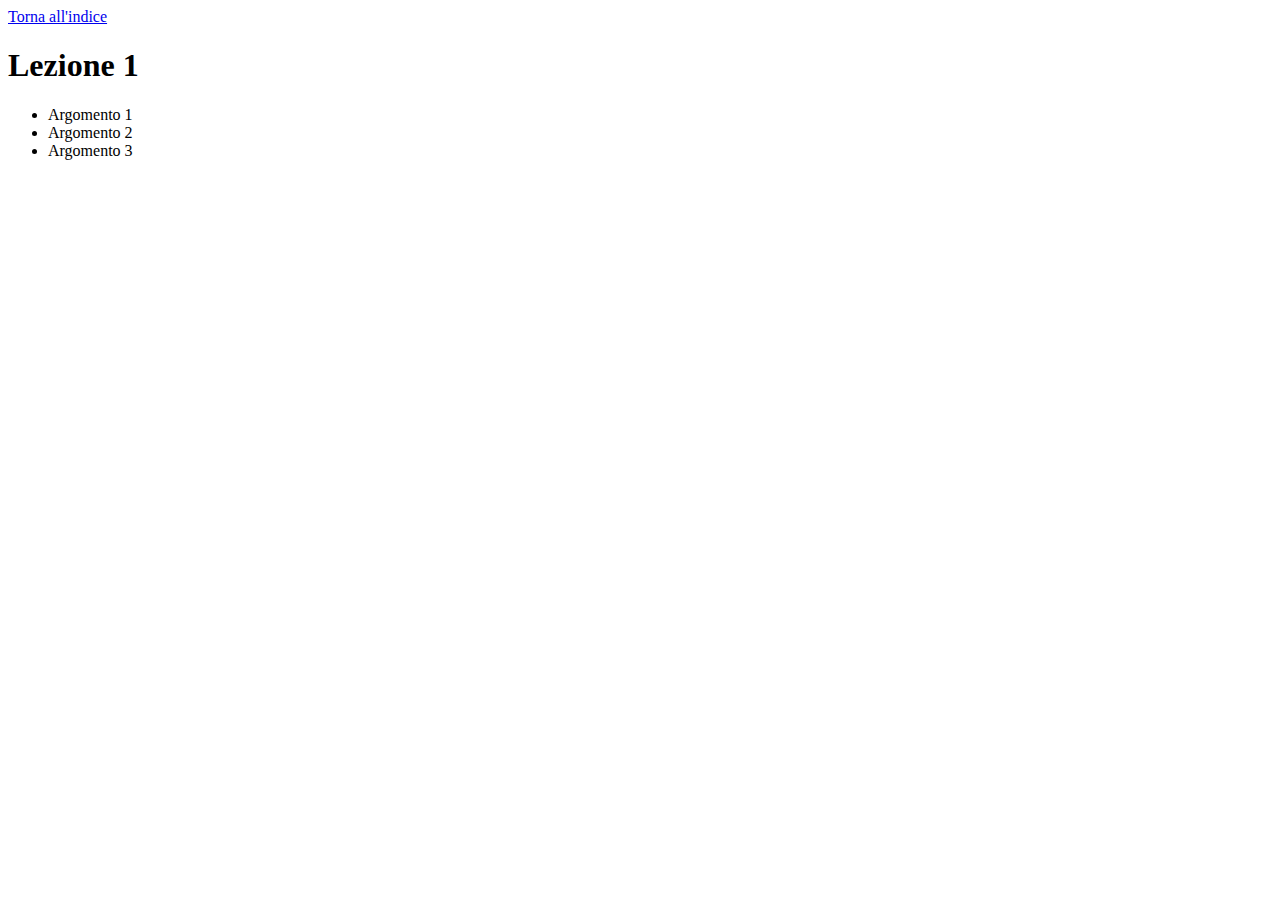
==== lezione1.html @ 870b0dc5 "Torna all'indice" ====
<!-- esempio -->
<!doctype html>

<head>
   <title>Lezione1</title>
</head>

<body>
   <a href="index.html">Torna all'indice</a>
    <h1>Lezione 1</h1>
   <ul>
    <li>Argomento 1</li>
    <li>Argomento 2</li>
    <li>Argomento 3</li>
   </ul>
</body>
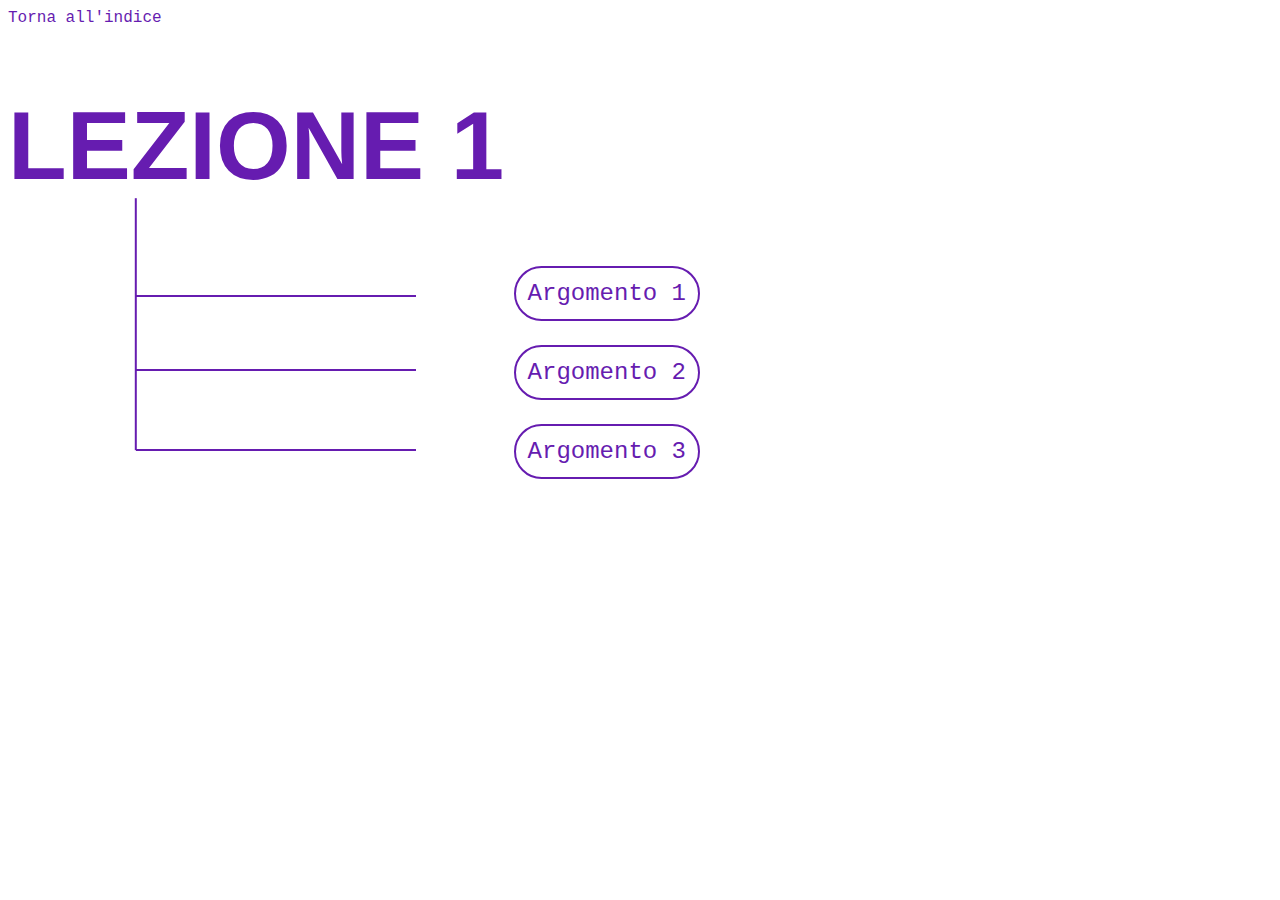
==== commit 4468982f: "Prova grafica" ====
--- a/lezione1.html
+++ b/lezione1.html
@@ -3,14 +3,70 @@
 
 <head>
    <title>Lezione1</title>
+
+   <style>
+    a{text-decoration: none;}
+
+    .elementolista{
+       margin: 1em;
+       margin-left: 40%;
+       padding: 0.5em;
+       border: solid 2px #661CB0;
+       height: auto;
+       width:fit-content;
+       border-radius: 1000px;
+       font-family:'Courier New', Courier, monospace;
+       font-size: 1.5em;
+       color:#661CB0;
+       text-decoration: none;
+
+    }
+
+    .elementolista:hover{
+       margin: 1em;
+       margin-left: 40%;
+       padding: 0.5em;
+       background-color: #661CB0;
+       height: auto;
+       width:fit-content;
+       border-radius: 1000px;
+       font-family:'Courier New', Courier, monospace;
+       font-size: 1.5em;
+       color: white;
+    }
+
+    h1{
+       color:#661CB0;
+       font-family: Helvetica, sans-serif;
+       font-size: 6em;
+    }
+
+    .indietro{
+        color:#661CB0;
+        font-family:'Courier New', Courier, monospace;
+        font-size: 1em;
+    }
+
+    .indietro:hover{
+        text-decoration: underline;
+    }
+
+    .linee{
+        border: solid 1px #661CB0;
+        width: 22%;
+        margin-left: 8em;
+    }
+ </style>
 </head>
 
 <body>
-   <a href="index.html">Torna all'indice</a>
-    <h1>Lezione 1</h1>
-   <ul>
-    <li>Argomento 1</li>
-    <li>Argomento 2</li>
-    <li>Argomento 3</li>
-   </ul>
+   <a href="index.html" class="indietro">Torna all'indice</a>
+    <h1>LEZIONE 1</h1>
+    <a href="argomento1.html"><div class="elementolista">Argomento 1</div></a>
+    <a href="argomento2.html"><div class="elementolista">Argomento 2</div></a>
+    <a href="argomento3.html"><div class="elementolista">Argomento 3</div></a>
+    <div class="linee" style="position:relative; bottom: 13em"></div>
+    <div class="linee" style="position:relative; bottom: 8.5em"></div>
+    <div class="linee" style="position:relative; bottom: 3.6em"></div>
+    <div class="linee" style="width: 15.6em; position:relative; bottom: 11.6em; right: 7.9em; rotate: 90deg;"></div>
 </body>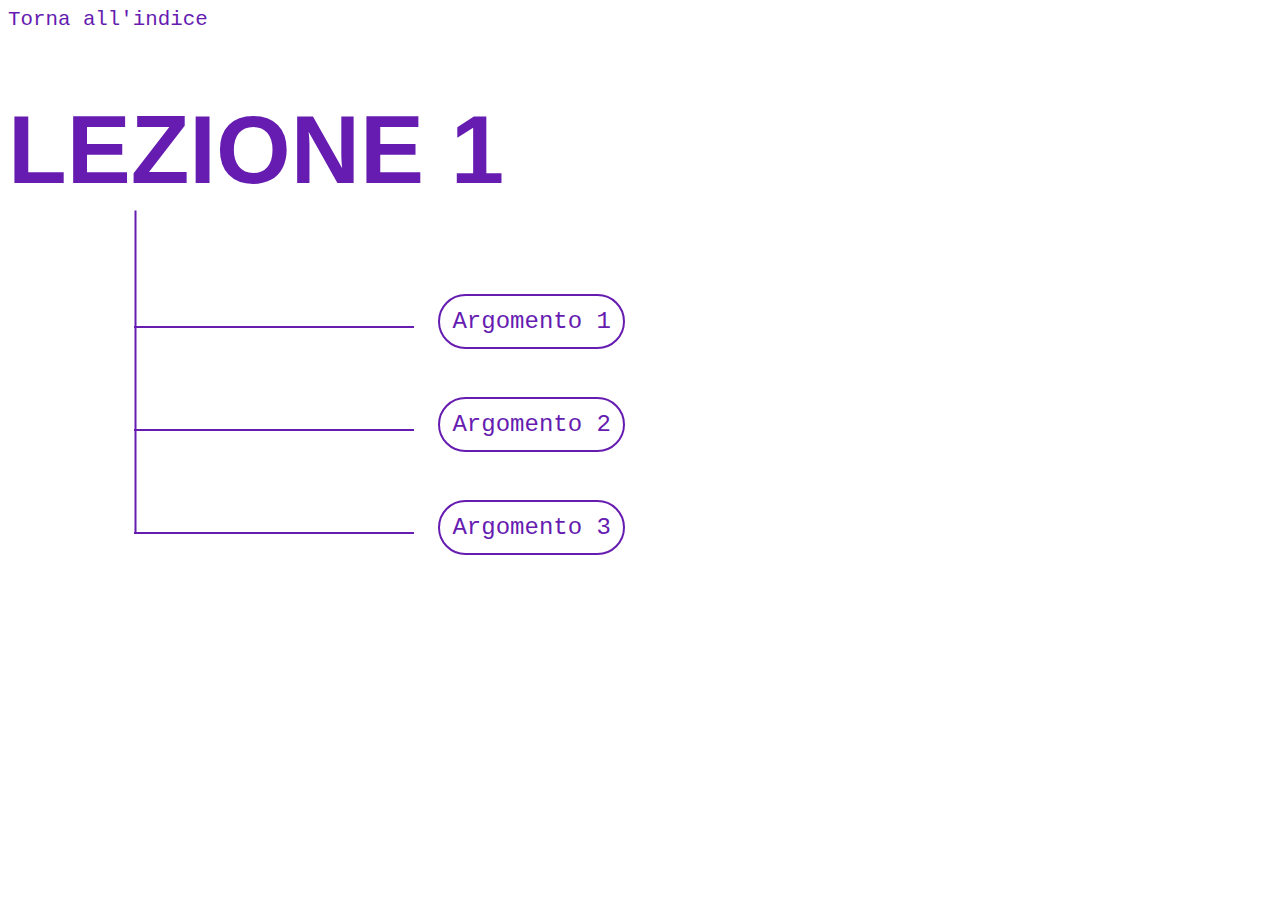
==== commit 0cd1de00: "Versione definitiva" ====
--- a/lezione1.html
+++ b/lezione1.html
@@ -9,7 +9,6 @@
 
     .elementolista{
        margin: 1em;
-       margin-left: 40%;
        padding: 0.5em;
        border: solid 2px #661CB0;
        height: auto;
@@ -19,12 +18,12 @@
        font-size: 1.5em;
        color:#661CB0;
        text-decoration: none;
+       float: left;
 
     }
 
     .elementolista:hover{
        margin: 1em;
-       margin-left: 40%;
        padding: 0.5em;
        background-color: #661CB0;
        height: auto;
@@ -44,7 +43,7 @@
     .indietro{
         color:#661CB0;
         font-family:'Courier New', Courier, monospace;
-        font-size: 1em;
+        font-size: 1.3em;
     }
 
     .indietro:hover{
@@ -54,7 +53,13 @@
     .linee{
         border: solid 1px #661CB0;
         width: 22%;
-        margin-left: 8em;
+        margin-left: 10%;
+        margin-top: 2em;
+        margin-bottom: 2em;
+        float: left;
+        clear:both;
+        position: relative;
+        top: 1.5em;
     }
  </style>
 </head>
@@ -62,11 +67,11 @@
 <body>
    <a href="index.html" class="indietro">Torna all'indice</a>
     <h1>LEZIONE 1</h1>
+    <div class="linee"></div>
     <a href="argomento1.html"><div class="elementolista">Argomento 1</div></a>
+    <div class="linee"></div>
     <a href="argomento2.html"><div class="elementolista">Argomento 2</div></a>
+    <div class="linee"></div>
     <a href="argomento3.html"><div class="elementolista">Argomento 3</div></a>
-    <div class="linee" style="position:relative; bottom: 13em"></div>
-    <div class="linee" style="position:relative; bottom: 8.5em"></div>
-    <div class="linee" style="position:relative; bottom: 3.6em"></div>
-    <div class="linee" style="width: 15.6em; position:relative; bottom: 11.6em; right: 7.9em; rotate: 90deg;"></div>
+    <div class="linee" style="width: 321px; rotate: 90deg; right: 10em; top: -15em"></div>
 </body>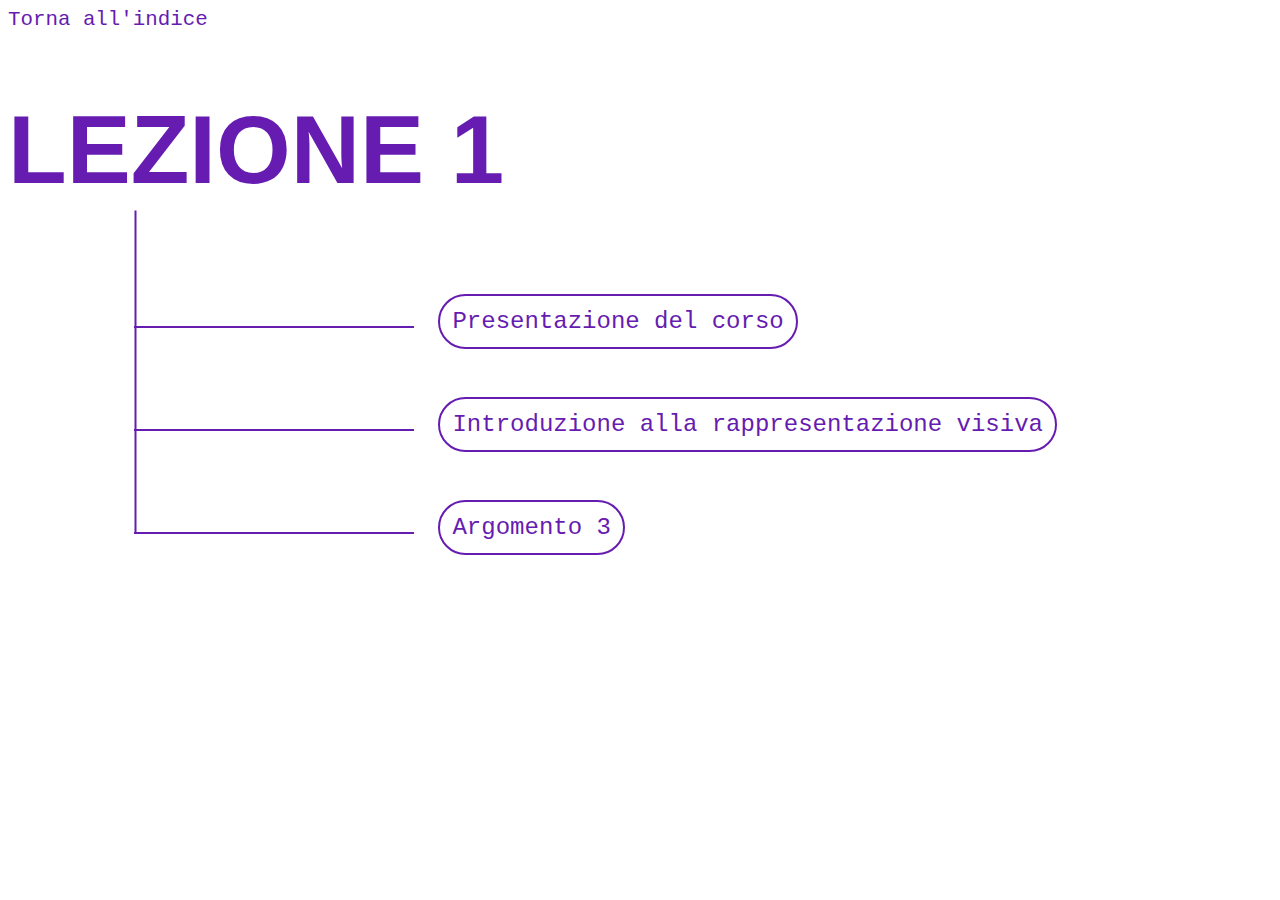
==== commit c84090ac: "Aggiornamento Castello" ====
--- a/lezione1.html
+++ b/lezione1.html
@@ -2,75 +2,17 @@
 <!doctype html>
 
 <head>
+   <link rel="stylesheet" type="text/css" href="Indice.css">
    <title>Lezione1</title>
-
-   <style>
-    a{text-decoration: none;}
-
-    .elementolista{
-       margin: 1em;
-       padding: 0.5em;
-       border: solid 2px #661CB0;
-       height: auto;
-       width:fit-content;
-       border-radius: 1000px;
-       font-family:'Courier New', Courier, monospace;
-       font-size: 1.5em;
-       color:#661CB0;
-       text-decoration: none;
-       float: left;
-
-    }
-
-    .elementolista:hover{
-       margin: 1em;
-       padding: 0.5em;
-       background-color: #661CB0;
-       height: auto;
-       width:fit-content;
-       border-radius: 1000px;
-       font-family:'Courier New', Courier, monospace;
-       font-size: 1.5em;
-       color: white;
-    }
-
-    h1{
-       color:#661CB0;
-       font-family: Helvetica, sans-serif;
-       font-size: 6em;
-    }
-
-    .indietro{
-        color:#661CB0;
-        font-family:'Courier New', Courier, monospace;
-        font-size: 1.3em;
-    }
-
-    .indietro:hover{
-        text-decoration: underline;
-    }
-
-    .linee{
-        border: solid 1px #661CB0;
-        width: 22%;
-        margin-left: 10%;
-        margin-top: 2em;
-        margin-bottom: 2em;
-        float: left;
-        clear:both;
-        position: relative;
-        top: 1.5em;
-    }
- </style>
 </head>
 
 <body>
    <a href="index.html" class="indietro">Torna all'indice</a>
     <h1>LEZIONE 1</h1>
     <div class="linee"></div>
-    <a href="argomento1.html"><div class="elementolista">Argomento 1</div></a>
+    <a href="argomento1.html"><div class="elementolista">Presentazione del corso</div></a>
     <div class="linee"></div>
-    <a href="argomento2.html"><div class="elementolista">Argomento 2</div></a>
+    <a href="argomento2.html"><div class="elementolista">Introduzione alla rappresentazione visiva</div></a>
     <div class="linee"></div>
     <a href="argomento3.html"><div class="elementolista">Argomento 3</div></a>
     <div class="linee" style="width: 321px; rotate: 90deg; right: 10em; top: -15em"></div>
--- a/Indice.css
+++ b/Indice.css
@@ -0,0 +1,56 @@
+a{text-decoration: none;}
+
+    .elementolista{
+       margin: 1em;
+       padding: 0.5em;
+       border: solid 2px #661CB0;
+       height: auto;
+       width:fit-content;
+       border-radius: 1000px;
+       font-family:'Courier New', Courier, monospace;
+       font-size: 1.5em;
+       color:#661CB0;
+       text-decoration: none;
+       float: left;
+
+    }
+
+    .elementolista:hover{
+       margin: 1em;
+       padding: 0.5em;
+       background-color: #661CB0;
+       height: auto;
+       width:fit-content;
+       border-radius: 1000px;
+       font-family:'Courier New', Courier, monospace;
+       font-size: 1.5em;
+       color: white;
+    }
+
+    h1{
+       color:#661CB0;
+       font-family: Helvetica, sans-serif;
+       font-size: 6em;
+    }
+
+    .indietro{
+        color:#661CB0;
+        font-family:'Courier New', Courier, monospace;
+        font-size: 1.3em;
+    }
+
+    .indietro:hover{
+        text-decoration: underline;
+    }
+
+    .linee{
+        border: solid 1px #661CB0;
+        width: 22%;
+        margin-left: 10%;
+        margin-top: 2em;
+        margin-bottom: 2em;
+        float: left;
+        clear:both;
+        position: relative;
+        top: 1.5em;
+    }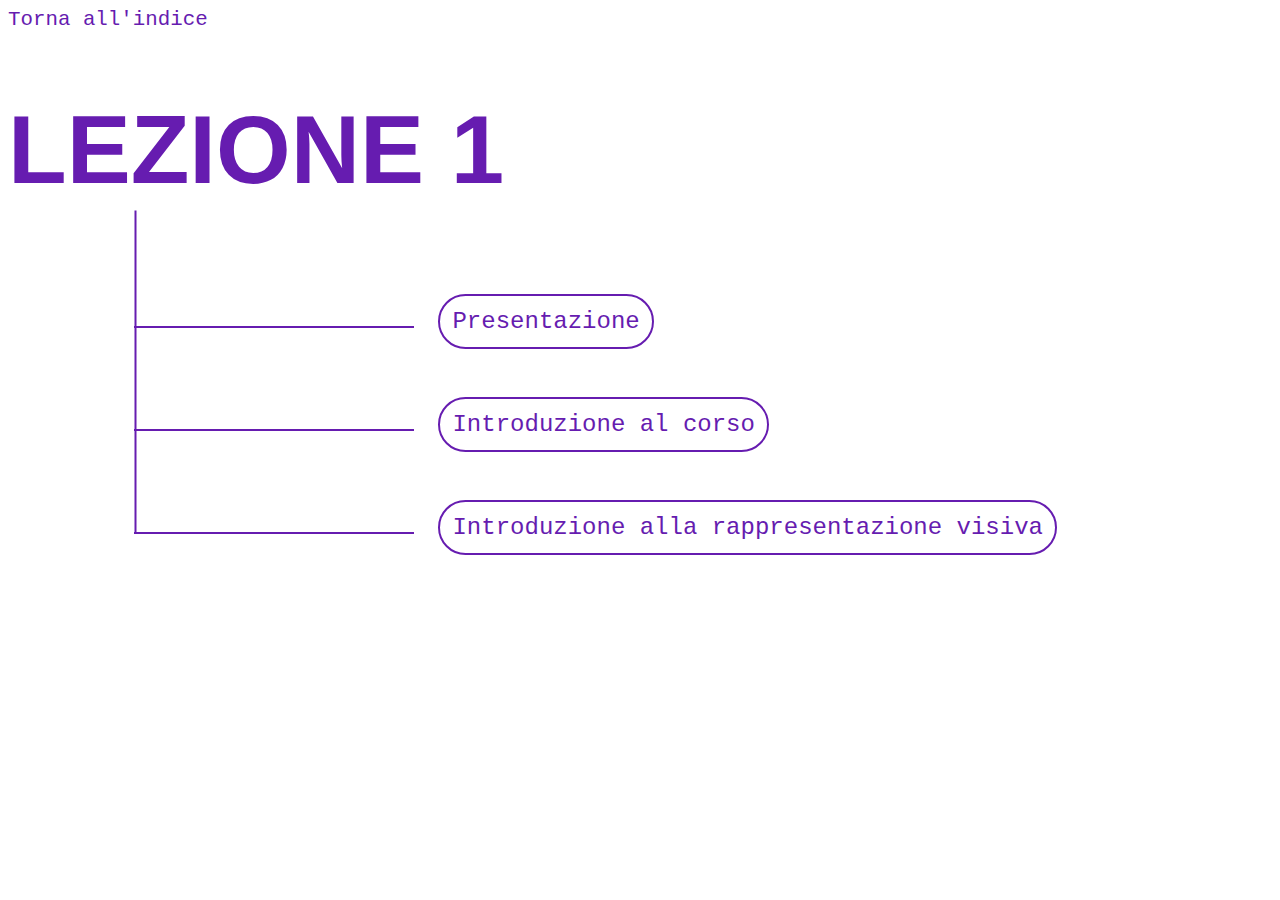
==== commit 9bcb4d90: "Update lezione1.html" ====
--- a/lezione1.html
+++ b/lezione1.html
@@ -10,10 +10,10 @@
    <a href="index.html" class="indietro">Torna all'indice</a>
     <h1>LEZIONE 1</h1>
     <div class="linee"></div>
-    <a href="argomento1.html"><div class="elementolista">Presentazione del corso</div></a>
+    <a href="argomento1.html"><div class="elementolista">Presentazione</div></a>
     <div class="linee"></div>
-    <a href="argomento2.html"><div class="elementolista">Introduzione alla rappresentazione visiva</div></a>
+    <a href="argomento2.html"><div class="elementolista">Introduzione al corso</div></a>
     <div class="linee"></div>
-    <a href="argomento3.html"><div class="elementolista">Argomento 3</div></a>
+    <a href="argomento3.html"><div class="elementolista">Introduzione alla rappresentazione visiva</div></a>
     <div class="linee" style="width: 321px; rotate: 90deg; right: 10em; top: -15em"></div>
 </body>